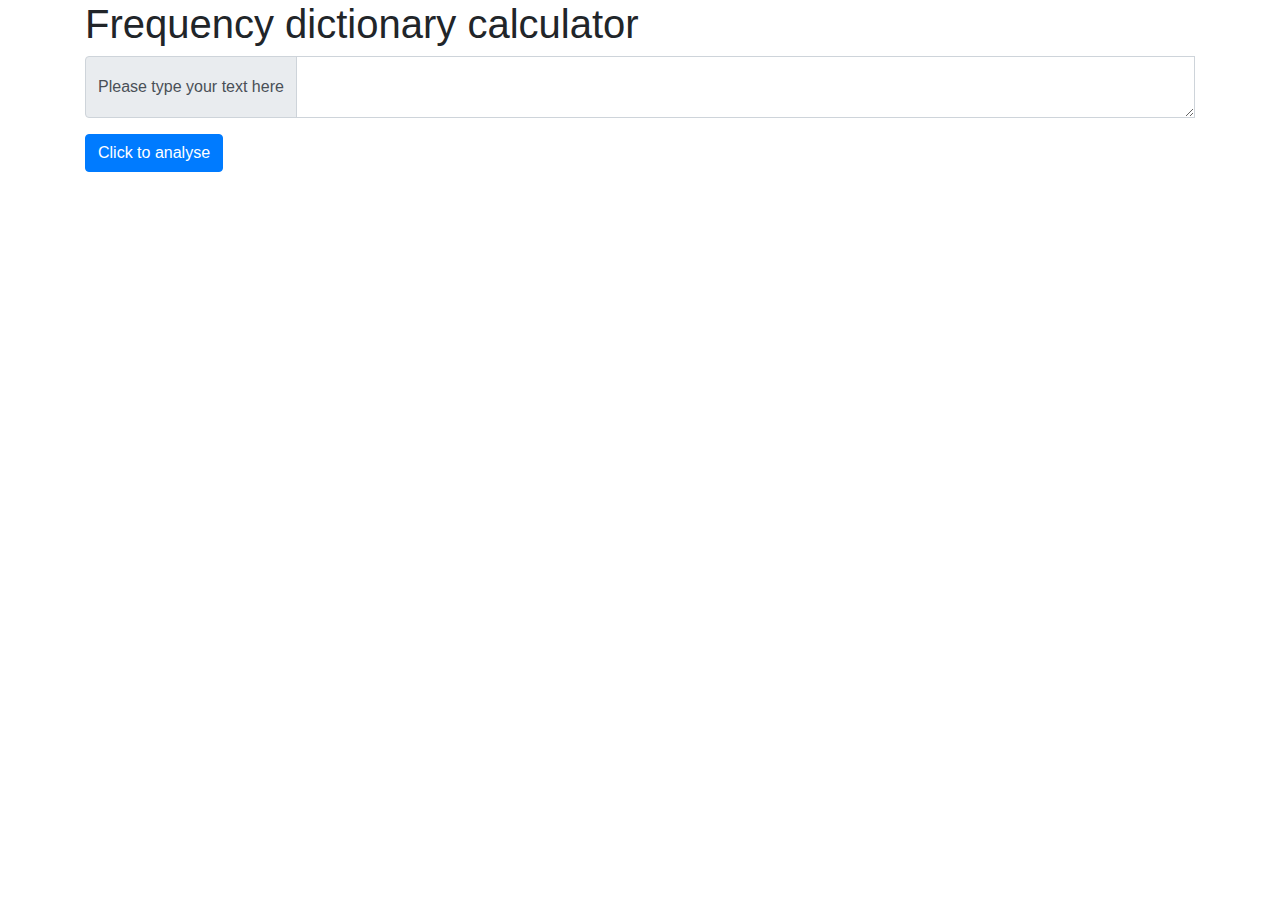
==== frequency_dictionary/index.html @ 045a0c45 "classwork 19-10-2020 frequencyDictionary" ====
<!DOCTYPE>
<html lang="en">
    <head>
    <meta charset="UTF-8">
        <title>Frequency dictionary</title>
        <link rel="stylesheet" href="https://cdn.jsdelivr.net/npm/bootstrap@4.5.3/dist/css/bootstrap.min.css">
        <link rel="stylesheet" href="style.css">
    <script src="script.js"></script>
    </head>
    <body class="container">
        <h1>Frequency dictionary calculator</h1>
        <div class="input-group">
            <div class="input-group-prepend">
                <span class="input-group-text">Please type your text here</span>
            </div>
            <textarea id="textForAnalysis" class="form-control" aria-label="With textarea" onblur="handleOnFocus()" required></textarea>
            <div class="invalid-feedback">
                Text is empty - please type the text
            </div>
        </div>
        <button type="button" class="btn btn-primary" onclick="onButtonClick()">Click to analyse</button>
    </body>
</html>
---- frequency_dictionary/style.css ----
button{
    margin-top: 1em;
}
/*.invalid-feedback {*/
/*    display: block;*/
/*}*/
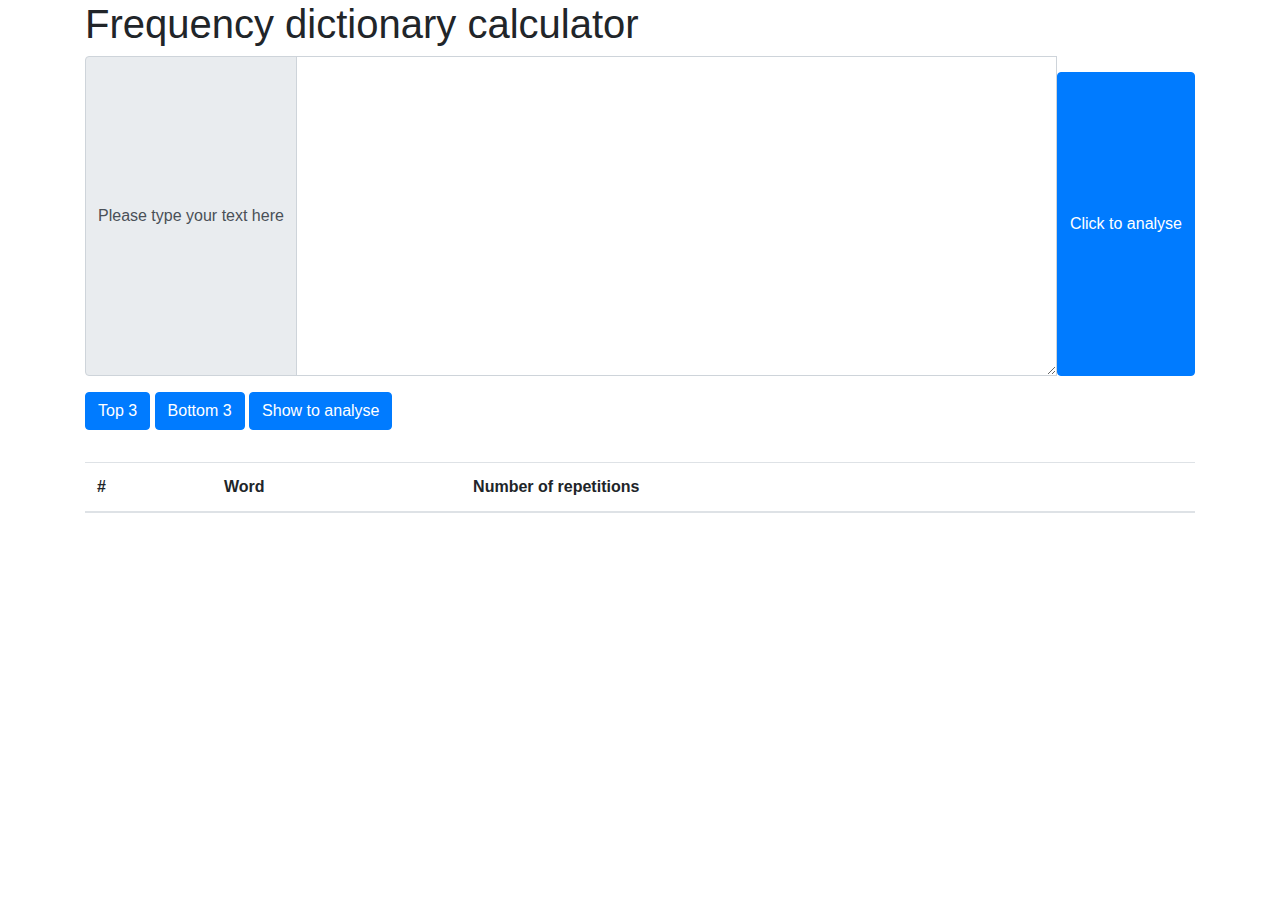
==== commit 1dcfe562: "classwork sort in dictionary" ====
--- a/frequency_dictionary/index.html
+++ b/frequency_dictionary/index.html
@@ -1,23 +1,50 @@
-<!DOCTYPE>
+<!DOCTYPE html>
 <html lang="en">
-    <head>
+<head>
     <meta charset="UTF-8">
-        <title>Frequency dictionary</title>
-        <link rel="stylesheet" href="https://cdn.jsdelivr.net/npm/bootstrap@4.5.3/dist/css/bootstrap.min.css">
-        <link rel="stylesheet" href="style.css">
+    <title>Frequency dictionary</title>
+    <link rel="stylesheet" href="https://cdn.jsdelivr.net/npm/bootstrap@4.5.3/dist/css/bootstrap.min.css">
+    <link rel="stylesheet" href="style.css">
     <script src="script.js"></script>
-    </head>
-    <body class="container">
-        <h1>Frequency dictionary calculator</h1>
-        <div class="input-group">
-            <div class="input-group-prepend">
-                <span class="input-group-text">Please type your text here</span>
-            </div>
-            <textarea id="textForAnalysis" class="form-control" aria-label="With textarea" onblur="handleOnFocus()" required></textarea>
-            <div class="invalid-feedback">
-                Text is empty - please type the text
-            </div>
+</head>
+<body class="container">
+    <h1>Frequency dictionary calculator</h1>
+    <div class="input-group">
+        <div class="input-group-prepend">
+            <span class="input-group-text">Please type your text here</span>
         </div>
-        <button type="button" class="btn btn-primary" onclick="onButtonClick()">Click to analyse</button>
-    </body>
-</html>+        <textarea id="textForAnalysis" class="form-control" aria-label="With textarea" oninput="handleOnFocus()"></textarea>
+        <div class="invalid-feedback empty">
+            Text is empty - please type text here.
+        </div>
+        <div class="invalid-feedback minvalue">
+            Please type more than 1 word.
+        </div>
+        <button type="button" class="btn btn-primary" onclick="analyseAndInsertIntoTable()">Click to analyse</button>
+    </div>
+    <button type="button" class="btn btn-primary" onclick="showTop3()">Top 3</button>
+    <button type="button" class="btn btn-primary" onclick="analyseAndInsertIntoTable()">Bottom 3</button>
+    <button type="button" class="btn btn-primary" onclick="analyseAndInsertIntoTable()">Show to analyse</button>
+    <div>
+
+    </div>
+
+    <table class="table">
+        <thead>
+        <tr>
+            <th scope="col">#</th>
+            <th scope="col">Word</th>
+            <th scope="col">Number of repetitions</th>
+        </tr>
+        </thead>
+        <tbody>
+        <!--<tr><th scope="row">1</th><td>this</td><td>20</td></tr>
+        <tr>
+            <th scope="row">2</th>
+            <td>that</td>
+            <td>25</td>
+        </tr>-->
+        </tbody>
+    </table>
+</body>
+</html>
--- a/frequency_dictionary/style.css
+++ b/frequency_dictionary/style.css
@@ -1,6 +1,18 @@
-button{
+button {
     margin-top: 1em;
 }
+table.table{
+    margin-top: 2em;
+}
+
+table.table {
+    margin-top: 2em;
+}
+
+.input-group textarea{
+    height: 20em;
+}
+
 /*.invalid-feedback {*/
 /*    display: block;*/
-/*}*/+/*}*/
